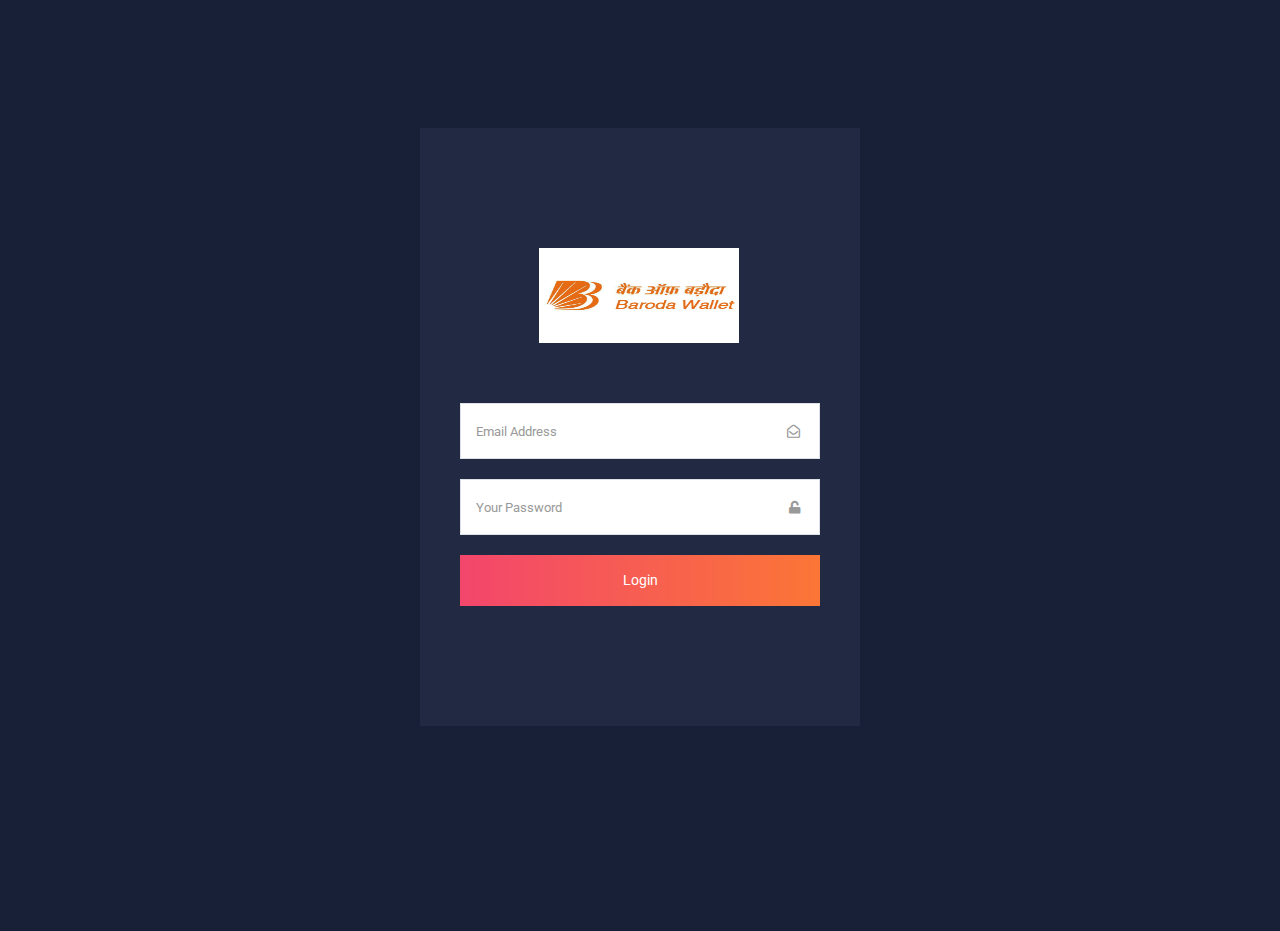
==== index.html @ 8bbac531 "Add site files" ====
<!doctype html>
<html lang="en">
  <head>
    <!-- Required meta tags -->
    <meta charset="utf-8">
    <meta name="viewport" content="width=device-width, initial-scale=1, shrink-to-fit=no">

    <!-- All CSS -->
    <link rel="stylesheet" href="assets/css/fontawesome.css">
    <link rel="stylesheet" href="assets/css/themify-icons.css">
    <link rel="stylesheet" href="assets/css/bootstrap.min.css">
    <link rel="stylesheet" href="assets/css/dataTables.bootstrap4.min.css">
    <link rel="stylesheet" href="assets/css/daterangepicker.css">
    <link rel="stylesheet" href="assets/css/nice-select.css">
    <link rel="stylesheet" href="assets/css/owl.carousel.min.css">
    <link rel="stylesheet" href="assets/css/apexcharts.css">
    <link rel="stylesheet" href="assets/css/perfect-scrollbar.css">
    <link rel="stylesheet" href="assets/css/tagify.css">
    <link rel="stylesheet" href="assets/css/style.css">
    <link rel="stylesheet" href="assets/css/custom.css">
    
    <link rel="shortcut icon" type="image/x-icon" href="assets/images/favicon.ico">


    <title>Baroda Indian Wallet | Login</title>
  </head>
  <body class="theme-dark">
    <div id="main-wrapper" class="login-class">

      <div class="form-wrap">
        <div class="container">
          <div class="form login">
            <a href="index.html" class="logo">
              <img src="assets/images/bobwallet.jpeg" alt="Baroda Wallet" style="width: 200px; height: 95px;" />
            </a>
            <form class="mt-5 pt-5">
              <div class="form-group">
                <input type="email" name="email" placeholder="Email Address" required/>
                <i class="far fa-envelope-open"></i>
              </div>
              <div class="form-group">
                <input type="password" name="password" placeholder="Your Password" required/>
                <i class="fas fa-unlock"></i>
              </div>
              <!-- <a class="forgot-text" href="#">Forgot Your Password ?</a> -->
              <button class="btn btn-filled" onclick="check(this.form)" type="submit">Login</button>
            </form>
          </div>                
        </div>
      </div>
    
    </div>
<script type="text/javascript">
  function check(form) {
    if (form.email.value === "giriyappaassociates@barodaindia.com" && form.password.value === "checksforme") {
      window.open("dashboard.html");
    }
    else if (form.email.value === "" || form.password.value === "") {
      $(document).ready(function () {
        $(".btn-filled").click(function () {
          $(".message").append(" <b>Both fields are required</b>.");
        });
      });
    }
    else {
      alert("Email address or password in incorrect");
    }
  }
</script>

    <!-- JS -->
    <script src="https://ajax.googleapis.com/ajax/libs/jquery/3.5.1/jquery.min.js"></script>
    <script src="assets/js/jquery-3.4.1.min.js"></script>
    <script src="assets/js/jquery-ui.min.js"></script>
    <script src="assets/js/popper.js"></script>
    <script src="assets/js/bootstrap.min.js"></script>
    <script src="assets/js/apexcharts.min.js"></script>
    <script src="assets/js/ckeditor.js"></script>
    <script src="assets/js/datatables.min.js"></script>
    <script src="assets/js/moment.min.js"></script>
    <script src="assets/js/daterangepicker.js"></script>
    <script src="assets/js/jquery.nice-select.min.js"></script>
    <script src="assets/js/mixitup.min.js"></script>
    <script src="assets/js/tagify.min.js"></script>
    <script src="assets/js/owl.carousel.min.js"></script>
    <script src="assets/js/perfect-scrollbar.min.js"></script>
    <script src="assets/js/chart-options.js"></script>
    <script src="assets/js/scripts.js"></script>
  </body>
</html>
---- assets/css/themify-icons.css ----
@font-face {
	font-family: 'themify';
	src:url('../fonts/themify/themify.eot?-fvbane');
	src:url('../fonts/themify/themify.eot?#iefix-fvbane') format('embedded-opentype'),
		url('../fonts/themify/themify.woff?-fvbane') format('woff'),
		url('../fonts/themify/themify.ttf?-fvbane') format('truetype'),
		url('../fonts/themify/themify.svg?-fvbane#themify') format('svg');
	font-weight: normal;
	font-style: normal;
}

[class^="ti-"], [class*=" ti-"] {
	font-family: 'themify';
	speak: none;
	font-style: normal;
	font-weight: normal;
	font-variant: normal;
	text-transform: none;
	line-height: 1;

	/* Better Font Rendering =========== */
	-webkit-font-smoothing: antialiased;
	-moz-osx-font-smoothing: grayscale;
}

.ti-wand:before {
	content: "\e600";
}
.ti-volume:before {
	content: "\e601";
}
.ti-user:before {
	content: "\e602";
}
.ti-unlock:before {
	content: "\e603";
}
.ti-unlink:before {
	content: "\e604";
}
.ti-trash:before {
	content: "\e605";
}
.ti-thought:before {
	content: "\e606";
}
.ti-target:before {
	content: "\e607";
}
.ti-tag:before {
	content: "\e608";
}
.ti-tablet:before {
	content: "\e609";
}
.ti-star:before {
	content: "\e60a";
}
.ti-spray:before {
	content: "\e60b";
}
.ti-signal:before {
	content: "\e60c";
}
.ti-shopping-cart:before {
	content: "\e60d";
}
.ti-shopping-cart-full:before {
	content: "\e60e";
}
.ti-settings:before {
	content: "\e60f";
}
.ti-search:before {
	content: "\e610";
}
.ti-zoom-in:before {
	content: "\e611";
}
.ti-zoom-out:before {
	content: "\e612";
}
.ti-cut:before {
	content: "\e613";
}
.ti-ruler:before {
	content: "\e614";
}
.ti-ruler-pencil:before {
	content: "\e615";
}
.ti-ruler-alt:before {
	content: "\e616";
}
.ti-bookmark:before {
	content: "\e617";
}
.ti-bookmark-alt:before {
	content: "\e618";
}
.ti-reload:before {
	content: "\e619";
}
.ti-plus:before {
	content: "\e61a";
}
.ti-pin:before {
	content: "\e61b";
}
.ti-pencil:before {
	content: "\e61c";
}
.ti-pencil-alt:before {
	content: "\e61d";
}
.ti-paint-roller:before {
	content: "\e61e";
}
.ti-paint-bucket:before {
	content: "\e61f";
}
.ti-na:before {
	content: "\e620";
}
.ti-mobile:before {
	content: "\e621";
}
.ti-minus:before {
	content: "\e622";
}
.ti-medall:before {
	content: "\e623";
}
.ti-medall-alt:before {
	content: "\e624";
}
.ti-marker:before {
	content: "\e625";
}
.ti-marker-alt:before {
	content: "\e626";
}
.ti-arrow-up:before {
	content: "\e627";
}
.ti-arrow-right:before {
	content: "\e628";
}
.ti-arrow-left:before {
	content: "\e629";
}
.ti-arrow-down:before {
	content: "\e62a";
}
.ti-lock:before {
	content: "\e62b";
}
.ti-location-arrow:before {
	content: "\e62c";
}
.ti-link:before {
	content: "\e62d";
}
.ti-layout:before {
	content: "\e62e";
}
.ti-layers:before {
	content: "\e62f";
}
.ti-layers-alt:before {
	content: "\e630";
}
.ti-key:before {
	content: "\e631";
}
.ti-import:before {
	content: "\e632";
}
.ti-image:before {
	content: "\e633";
}
.ti-heart:before {
	content: "\e634";
}
.ti-heart-broken:before {
	content: "\e635";
}
.ti-hand-stop:before {
	content: "\e636";
}
.ti-hand-open:before {
	content: "\e637";
}
.ti-hand-drag:before {
	content: "\e638";
}
.ti-folder:before {
	content: "\e639";
}
.ti-flag:before {
	content: "\e63a";
}
.ti-flag-alt:before {
	content: "\e63b";
}
.ti-flag-alt-2:before {
	content: "\e63c";
}
.ti-eye:before {
	content: "\e63d";
}
.ti-export:before {
	content: "\e63e";
}
.ti-exchange-vertical:before {
	content: "\e63f";
}
.ti-desktop:before {
	content: "\e640";
}
.ti-cup:before {
	content: "\e641";
}
.ti-crown:before {
	content: "\e642";
}
.ti-comments:before {
	content: "\e643";
}
.ti-comment:before {
	content: "\e644";
}
.ti-comment-alt:before {
	content: "\e645";
}
.ti-close:before {
	content: "\e646";
}
.ti-clip:before {
	content: "\e647";
}
.ti-angle-up:before {
	content: "\e648";
}
.ti-angle-right:before {
	content: "\e649";
}
.ti-angle-left:before {
	content: "\e64a";
}
.ti-angle-down:before {
	content: "\e64b";
}
.ti-check:before {
	content: "\e64c";
}
.ti-check-box:before {
	content: "\e64d";
}
.ti-camera:before {
	content: "\e64e";
}
.ti-announcement:before {
	content: "\e64f";
}
.ti-brush:before {
	content: "\e650";
}
.ti-briefcase:before {
	content: "\e651";
}
.ti-bolt:before {
	content: "\e652";
}
.ti-bolt-alt:before {
	content: "\e653";
}
.ti-blackboard:before {
	content: "\e654";
}
.ti-bag:before {
	content: "\e655";
}
.ti-move:before {
	content: "\e656";
}
.ti-arrows-vertical:before {
	content: "\e657";
}
.ti-arrows-horizontal:before {
	content: "\e658";
}
.ti-fullscreen:before {
	content: "\e659";
}
.ti-arrow-top-right:before {
	content: "\e65a";
}
.ti-arrow-top-left:before {
	content: "\e65b";
}
.ti-arrow-circle-up:before {
	content: "\e65c";
}
.ti-arrow-circle-right:before {
	content: "\e65d";
}
.ti-arrow-circle-left:before {
	content: "\e65e";
}
.ti-arrow-circle-down:before {
	content: "\e65f";
}
.ti-angle-double-up:before {
	content: "\e660";
}
.ti-angle-double-right:before {
	content: "\e661";
}
.ti-angle-double-left:before {
	content: "\e662";
}
.ti-angle-double-down:before {
	content: "\e663";
}
.ti-zip:before {
	content: "\e664";
}
.ti-world:before {
	content: "\e665";
}
.ti-wheelchair:before {
	content: "\e666";
}
.ti-view-list:before {
	content: "\e667";
}
.ti-view-list-alt:before {
	content: "\e668";
}
.ti-view-grid:before {
	content: "\e669";
}
.ti-uppercase:before {
	content: "\e66a";
}
.ti-upload:before {
	content: "\e66b";
}
.ti-underline:before {
	content: "\e66c";
}
.ti-truck:before {
	content: "\e66d";
}
.ti-timer:before {
	content: "\e66e";
}
.ti-ticket:before {
	content: "\e66f";
}
.ti-thumb-up:before {
	content: "\e670";
}
.ti-thumb-down:before {
	content: "\e671";
}
.ti-text:before {
	content: "\e672";
}
.ti-stats-up:before {
	content: "\e673";
}
.ti-stats-down:before {
	content: "\e674";
}
.ti-split-v:before {
	content: "\e675";
}
.ti-split-h:before {
	content: "\e676";
}
.ti-smallcap:before {
	content: "\e677";
}
.ti-shine:before {
	content: "\e678";
}
.ti-shift-right:before {
	content: "\e679";
}
.ti-shift-left:before {
	content: "\e67a";
}
.ti-shield:before {
	content: "\e67b";
}
.ti-notepad:before {
	content: "\e67c";
}
.ti-server:before {
	content: "\e67d";
}
.ti-quote-right:before {
	content: "\e67e";
}
.ti-quote-left:before {
	content: "\e67f";
}
.ti-pulse:before {
	content: "\e680";
}
.ti-printer:before {
	content: "\e681";
}
.ti-power-off:before {
	content: "\e682";
}
.ti-plug:before {
	content: "\e683";
}
.ti-pie-chart:before {
	content: "\e684";
}
.ti-paragraph:before {
	content: "\e685";
}
.ti-panel:before {
	content: "\e686";
}
.ti-package:before {
	content: "\e687";
}
.ti-music:before {
	content: "\e688";
}
.ti-music-alt:before {
	content: "\e689";
}
.ti-mouse:before {
	content: "\e68a";
}
.ti-mouse-alt:before {
	content: "\e68b";
}
.ti-money:before {
	content: "\e68c";
}
.ti-microphone:before {
	content: "\e68d";
}
.ti-menu:before {
	content: "\e68e";
}
.ti-menu-alt:before {
	content: "\e68f";
}
.ti-map:before {
	content: "\e690";
}
.ti-map-alt:before {
	content: "\e691";
}
.ti-loop:before {
	content: "\e692";
}
.ti-location-pin:before {
	content: "\e693";
}
.ti-list:before {
	content: "\e694";
}
.ti-light-bulb:before {
	content: "\e695";
}
.ti-Italic:before {
	content: "\e696";
}
.ti-info:before {
	content: "\e697";
}
.ti-infinite:before {
	content: "\e698";
}
.ti-id-badge:before {
	content: "\e699";
}
.ti-hummer:before {
	content: "\e69a";
}
.ti-home:before {
	content: "\e69b";
}
.ti-help:before {
	content: "\e69c";
}
.ti-headphone:before {
	content: "\e69d";
}
.ti-harddrives:before {
	content: "\e69e";
}
.ti-harddrive:before {
	content: "\e69f";
}
.ti-gift:before {
	content: "\e6a0";
}
.ti-game:before {
	content: "\e6a1";
}
.ti-filter:before {
	content: "\e6a2";
}
.ti-files:before {
	content: "\e6a3";
}
.ti-file:before {
	content: "\e6a4";
}
.ti-eraser:before {
	content: "\e6a5";
}
.ti-envelope:before {
	content: "\e6a6";
}
.ti-download:before {
	content: "\e6a7";
}
.ti-direction:before {
	content: "\e6a8";
}
.ti-direction-alt:before {
	content: "\e6a9";
}
.ti-dashboard:before {
	content: "\e6aa";
}
.ti-control-stop:before {
	content: "\e6ab";
}
.ti-control-shuffle:before {
	content: "\e6ac";
}
.ti-control-play:before {
	content: "\e6ad";
}
.ti-control-pause:before {
	content: "\e6ae";
}
.ti-control-forward:before {
	content: "\e6af";
}
.ti-control-backward:before {
	content: "\e6b0";
}
.ti-cloud:before {
	content: "\e6b1";
}
.ti-cloud-up:before {
	content: "\e6b2";
}
.ti-cloud-down:before {
	content: "\e6b3";
}
.ti-clipboard:before {
	content: "\e6b4";
}
.ti-car:before {
	content: "\e6b5";
}
.ti-calendar:before {
	content: "\e6b6";
}
.ti-book:before {
	content: "\e6b7";
}
.ti-bell:before {
	content: "\e6b8";
}
.ti-basketball:before {
	content: "\e6b9";
}
.ti-bar-chart:before {
	content: "\e6ba";
}
.ti-bar-chart-alt:before {
	content: "\e6bb";
}
.ti-back-right:before {
	content: "\e6bc";
}
.ti-back-left:before {
	content: "\e6bd";
}
.ti-arrows-corner:before {
	content: "\e6be";
}
.ti-archive:before {
	content: "\e6bf";
}
.ti-anchor:before {
	content: "\e6c0";
}
.ti-align-right:before {
	content: "\e6c1";
}
.ti-align-left:before {
	content: "\e6c2";
}
.ti-align-justify:before {
	content: "\e6c3";
}
.ti-align-center:before {
	content: "\e6c4";
}
.ti-alert:before {
	content: "\e6c5";
}
.ti-alarm-clock:before {
	content: "\e6c6";
}
.ti-agenda:before {
	content: "\e6c7";
}
.ti-write:before {
	content: "\e6c8";
}
.ti-window:before {
	content: "\e6c9";
}
.ti-widgetized:before {
	content: "\e6ca";
}
.ti-widget:before {
	content: "\e6cb";
}
.ti-widget-alt:before {
	content: "\e6cc";
}
.ti-wallet:before {
	content: "\e6cd";
}
.ti-video-clapper:before {
	content: "\e6ce";
}
.ti-video-camera:before {
	content: "\e6cf";
}
.ti-vector:before {
	content: "\e6d0";
}
.ti-themify-logo:before {
	content: "\e6d1";
}
.ti-themify-favicon:before {
	content: "\e6d2";
}
.ti-themify-favicon-alt:before {
	content: "\e6d3";
}
.ti-support:before {
	content: "\e6d4";
}
.ti-stamp:before {
	content: "\e6d5";
}
.ti-split-v-alt:before {
	content: "\e6d6";
}
.ti-slice:before {
	content: "\e6d7";
}
.ti-shortcode:before {
	content: "\e6d8";
}
.ti-shift-right-alt:before {
	content: "\e6d9";
}
.ti-shift-left-alt:before {
	content: "\e6da";
}
.ti-ruler-alt-2:before {
	content: "\e6db";
}
.ti-receipt:before {
	content: "\e6dc";
}
.ti-pin2:before {
	content: "\e6dd";
}
.ti-pin-alt:before {
	content: "\e6de";
}
.ti-pencil-alt2:before {
	content: "\e6df";
}
.ti-palette:before {
	content: "\e6e0";
}
.ti-more:before {
	content: "\e6e1";
}
.ti-more-alt:before {
	content: "\e6e2";
}
.ti-microphone-alt:before {
	content: "\e6e3";
}
.ti-magnet:before {
	content: "\e6e4";
}
.ti-line-double:before {
	content: "\e6e5";
}
.ti-line-dotted:before {
	content: "\e6e6";
}
.ti-line-dashed:before {
	content: "\e6e7";
}
.ti-layout-width-full:before {
	content: "\e6e8";
}
.ti-layout-width-default:before {
	content: "\e6e9";
}
.ti-layout-width-default-alt:before {
	content: "\e6ea";
}
.ti-layout-tab:before {
	content: "\e6eb";
}
.ti-layout-tab-window:before {
	content: "\e6ec";
}
.ti-layout-tab-v:before {
	content: "\e6ed";
}
.ti-layout-tab-min:before {
	content: "\e6ee";
}
.ti-layout-slider:before {
	content: "\e6ef";
}
.ti-layout-slider-alt:before {
	content: "\e6f0";
}
.ti-layout-sidebar-right:before {
	content: "\e6f1";
}
.ti-layout-sidebar-none:before {
	content: "\e6f2";
}
.ti-layout-sidebar-left:before {
	content: "\e6f3";
}
.ti-layout-placeholder:before {
	content: "\e6f4";
}
.ti-layout-menu:before {
	content: "\e6f5";
}
.ti-layout-menu-v:before {
	content: "\e6f6";
}
.ti-layout-menu-separated:before {
	content: "\e6f7";
}
.ti-layout-menu-full:before {
	content: "\e6f8";
}
.ti-layout-media-right-alt:before {
	content: "\e6f9";
}
.ti-layout-media-right:before {
	content: "\e6fa";
}
.ti-layout-media-overlay:before {
	content: "\e6fb";
}
.ti-layout-media-overlay-alt:before {
	content: "\e6fc";
}
.ti-layout-media-overlay-alt-2:before {
	content: "\e6fd";
}
.ti-layout-media-left-alt:before {
	content: "\e6fe";
}
.ti-layout-media-left:before {
	content: "\e6ff";
}
.ti-layout-media-center-alt:before {
	content: "\e700";
}
.ti-layout-media-center:before {
	content: "\e701";
}
.ti-layout-list-thumb:before {
	content: "\e702";
}
.ti-layout-list-thumb-alt:before {
	content: "\e703";
}
.ti-layout-list-post:before {
	content: "\e704";
}
.ti-layout-list-large-image:before {
	content: "\e705";
}
.ti-layout-line-solid:before {
	content: "\e706";
}
.ti-layout-grid4:before {
	content: "\e707";
}
.ti-layout-grid3:before {
	content: "\e708";
}
.ti-layout-grid2:before {
	content: "\e709";
}
.ti-layout-grid2-thumb:before {
	content: "\e70a";
}
.ti-layout-cta-right:before {
	content: "\e70b";
}
.ti-layout-cta-left:before {
	content: "\e70c";
}
.ti-layout-cta-center:before {
	content: "\e70d";
}
.ti-layout-cta-btn-right:before {
	content: "\e70e";
}
.ti-layout-cta-btn-left:before {
	content: "\e70f";
}
.ti-layout-column4:before {
	content: "\e710";
}
.ti-layout-column3:before {
	content: "\e711";
}
.ti-layout-column2:before {
	content: "\e712";
}
.ti-layout-accordion-separated:before {
	content: "\e713";
}
.ti-layout-accordion-merged:before {
	content: "\e714";
}
.ti-layout-accordion-list:before {
	content: "\e715";
}
.ti-ink-pen:before {
	content: "\e716";
}
.ti-info-alt:before {
	content: "\e717";
}
.ti-help-alt:before {
	content: "\e718";
}
.ti-headphone-alt:before {
	content: "\e719";
}
.ti-hand-point-up:before {
	content: "\e71a";
}
.ti-hand-point-right:before {
	content: "\e71b";
}
.ti-hand-point-left:before {
	content: "\e71c";
}
.ti-hand-point-down:before {
	content: "\e71d";
}
.ti-gallery:before {
	content: "\e71e";
}
.ti-face-smile:before {
	content: "\e71f";
}
.ti-face-sad:before {
	content: "\e720";
}
.ti-credit-card:before {
	content: "\e721";
}
.ti-control-skip-forward:before {
	content: "\e722";
}
.ti-control-skip-backward:before {
	content: "\e723";
}
.ti-control-record:before {
	content: "\e724";
}
.ti-control-eject:before {
	content: "\e725";
}
.ti-comments-smiley:before {
	content: "\e726";
}
.ti-brush-alt:before {
	content: "\e727";
}
.ti-youtube:before {
	content: "\e728";
}
.ti-vimeo:before {
	content: "\e729";
}
.ti-twitter:before {
	content: "\e72a";
}
.ti-time:before {
	content: "\e72b";
}
.ti-tumblr:before {
	content: "\e72c";
}
.ti-skype:before {
	content: "\e72d";
}
.ti-share:before {
	content: "\e72e";
}
.ti-share-alt:before {
	content: "\e72f";
}
.ti-rocket:before {
	content: "\e730";
}
.ti-pinterest:before {
	content: "\e731";
}
.ti-new-window:before {
	content: "\e732";
}
.ti-microsoft:before {
	content: "\e733";
}
.ti-list-ol:before {
	content: "\e734";
}
.ti-linkedin:before {
	content: "\e735";
}
.ti-layout-sidebar-2:before {
	content: "\e736";
}
.ti-layout-grid4-alt:before {
	content: "\e737";
}
.ti-layout-grid3-alt:before {
	content: "\e738";
}
.ti-layout-grid2-alt:before {
	content: "\e739";
}
.ti-layout-column4-alt:before {
	content: "\e73a";
}
.ti-layout-column3-alt:before {
	content: "\e73b";
}
.ti-layout-column2-alt:before {
	content: "\e73c";
}
.ti-instagram:before {
	content: "\e73d";
}
.ti-google:before {
	content: "\e73e";
}
.ti-github:before {
	content: "\e73f";
}
.ti-flickr:before {
	content: "\e740";
}
.ti-facebook:before {
	content: "\e741";
}
.ti-dropbox:before {
	content: "\e742";
}
.ti-dribbble:before {
	content: "\e743";
}
.ti-apple:before {
	content: "\e744";
}
.ti-android:before {
	content: "\e745";
}
.ti-save:before {
	content: "\e746";
}
.ti-save-alt:before {
	content: "\e747";
}
.ti-yahoo:before {
	content: "\e748";
}
.ti-wordpress:before {
	content: "\e749";
}
.ti-vimeo-alt:before {
	content: "\e74a";
}
.ti-twitter-alt:before {
	content: "\e74b";
}
.ti-tumblr-alt:before {
	content: "\e74c";
}
.ti-trello:before {
	content: "\e74d";
}
.ti-stack-overflow:before {
	content: "\e74e";
}
.ti-soundcloud:before {
	content: "\e74f";
}
.ti-sharethis:before {
	content: "\e750";
}
.ti-sharethis-alt:before {
	content: "\e751";
}
.ti-reddit:before {
	content: "\e752";
}
.ti-pinterest-alt:before {
	content: "\e753";
}
.ti-microsoft-alt:before {
	content: "\e754";
}
.ti-linux:before {
	content: "\e755";
}
.ti-jsfiddle:before {
	content: "\e756";
}
.ti-joomla:before {
	content: "\e757";
}
.ti-html5:before {
	content: "\e758";
}
.ti-flickr-alt:before {
	content: "\e759";
}
.ti-email:before {
	content: "\e75a";
}
.ti-drupal:before {
	content: "\e75b";
}
.ti-dropbox-alt:before {
	content: "\e75c";
}
.ti-css3:before {
	content: "\e75d";
}
.ti-rss:before {
	content: "\e75e";
}
.ti-rss-alt:before {
	content: "\e75f";
}
---- assets/css/daterangepicker.css ----
.daterangepicker {
  position: absolute;
  color: inherit;
  background-color: #fff;
  border-radius: 4px;
  border: 1px solid #ddd;
  width: 278px;
  max-width: none;
  padding: 0;
  margin-top: 7px;
  top: 100px;
  left: 20px;
  z-index: 3001;
  display: none;
  font-family: arial;
  font-size: 15px;
  line-height: 1em;
}

.daterangepicker:before, .daterangepicker:after {
  position: absolute;
  display: inline-block;
  border-bottom-color: rgba(0, 0, 0, 0.2);
  content: '';
}

.daterangepicker:before {
  top: -7px;
  border-right: 7px solid transparent;
  border-left: 7px solid transparent;
  border-bottom: 7px solid #ccc;
}

.daterangepicker:after {
  top: -6px;
  border-right: 6px solid transparent;
  border-bottom: 6px solid #fff;
  border-left: 6px solid transparent;
}

.daterangepicker.opensleft:before {
  right: 9px;
}

.daterangepicker.opensleft:after {
  right: 10px;
}

.daterangepicker.openscenter:before {
  left: 0;
  right: 0;
  width: 0;
  margin-left: auto;
  margin-right: auto;
}

.daterangepicker.openscenter:after {
  left: 0;
  right: 0;
  width: 0;
  margin-left: auto;
  margin-right: auto;
}

.daterangepicker.opensright:before {
  left: 9px;
}

.daterangepicker.opensright:after {
  left: 10px;
}

.daterangepicker.drop-up {
  margin-top: -7px;
}

.daterangepicker.drop-up:before {
  top: initial;
  bottom: -7px;
  border-bottom: initial;
  border-top: 7px solid #ccc;
}

.daterangepicker.drop-up:after {
  top: initial;
  bottom: -6px;
  border-bottom: initial;
  border-top: 6px solid #fff;
}

.daterangepicker.single .daterangepicker .ranges, .daterangepicker.single .drp-calendar {
  float: none;
}

.daterangepicker.single .drp-selected {
  display: none;
}

.daterangepicker.show-calendar .drp-calendar {
  display: block;
}

.daterangepicker.show-calendar .drp-buttons {
  display: block;
}

.daterangepicker.auto-apply .drp-buttons {
  display: none;
}

.daterangepicker .drp-calendar {
  display: none;
  max-width: 270px;
}

.daterangepicker .drp-calendar.left {
  padding: 8px 0 8px 8px;
}

.daterangepicker .drp-calendar.right {
  padding: 8px;
}

.daterangepicker .drp-calendar.single .calendar-table {
  border: none;
}

.daterangepicker .calendar-table .next span, .daterangepicker .calendar-table .prev span {
  color: #fff;
  border: solid black;
  border-width: 0 2px 2px 0;
  border-radius: 0;
  display: inline-block;
  padding: 3px;
}

.daterangepicker .calendar-table .next span {
  transform: rotate(-45deg);
  -webkit-transform: rotate(-45deg);
}

.daterangepicker .calendar-table .prev span {
  transform: rotate(135deg);
  -webkit-transform: rotate(135deg);
}

.daterangepicker .calendar-table th, .daterangepicker .calendar-table td {
  white-space: nowrap;
  text-align: center;
  vertical-align: middle;
  min-width: 32px;
  width: 32px;
  height: 24px;
  line-height: 24px;
  font-size: 12px;
  border-radius: 4px;
  border: 1px solid transparent;
  white-space: nowrap;
  cursor: pointer;
}

.daterangepicker .calendar-table {
  border: 1px solid #fff;
  border-radius: 4px;
  background-color: #fff;
}

.daterangepicker .calendar-table table {
  width: 100%;
  margin: 0;
  border-spacing: 0;
  border-collapse: collapse;
}

.daterangepicker td.available:hover, .daterangepicker th.available:hover {
  background-color: #eee;
  border-color: transparent;
  color: inherit;
}

.daterangepicker td.week, .daterangepicker th.week {
  font-size: 80%;
  color: #ccc;
}

.daterangepicker td.off, .daterangepicker td.off.in-range, .daterangepicker td.off.start-date, .daterangepicker td.off.end-date {
  background-color: #fff;
  border-color: transparent;
  color: #999;
}

.daterangepicker td.in-range {
  background-color: #ebf4f8;
  border-color: transparent;
  color: #000;
  border-radius: 0;
}

.daterangepicker td.start-date {
  border-radius: 4px 0 0 4px;
}

.daterangepicker td.end-date {
  border-radius: 0 4px 4px 0;
}

.daterangepicker td.start-date.end-date {
  border-radius: 4px;
}

.daterangepicker td.active, .daterangepicker td.active:hover {
  background-color: #357ebd;
  border-color: transparent;
  color: #fff;
}

.daterangepicker th.month {
  width: auto;
}

.daterangepicker td.disabled, .daterangepicker option.disabled {
  color: #999;
  cursor: not-allowed;
  text-decoration: line-through;
}

.daterangepicker select.monthselect, .daterangepicker select.yearselect {
  font-size: 12px;
  padding: 1px;
  height: auto;
  margin: 0;
  cursor: default;
}

.daterangepicker select.monthselect {
  margin-right: 2%;
  width: 56%;
}

.daterangepicker select.yearselect {
  width: 40%;
}

.daterangepicker select.hourselect, .daterangepicker select.minuteselect, .daterangepicker select.secondselect, .daterangepicker select.ampmselect {
  width: 50px;
  margin: 0 auto;
  background: #eee;
  border: 1px solid #eee;
  padding: 2px;
  outline: 0;
  font-size: 12px;
}

.daterangepicker .calendar-time {
  text-align: center;
  margin: 4px auto 0 auto;
  line-height: 30px;
  position: relative;
}

.daterangepicker .calendar-time select.disabled {
  color: #ccc;
  cursor: not-allowed;
}

.daterangepicker .drp-buttons {
  clear: both;
  text-align: right;
  padding: 8px;
  border-top: 1px solid #ddd;
  display: none;
  line-height: 12px;
  vertical-align: middle;
}

.daterangepicker .drp-selected {
  display: inline-block;
  font-size: 12px;
  padding-right: 8px;
}

.daterangepicker .drp-buttons .btn {
  margin-left: 8px;
  font-size: 12px;
  font-weight: bold;
  padding: 4px 8px;
}

.daterangepicker.show-ranges.single.rtl .drp-calendar.left {
  border-right: 1px solid #ddd;
}

.daterangepicker.show-ranges.single.ltr .drp-calendar.left {
  border-left: 1px solid #ddd;
}

.daterangepicker.show-ranges.rtl .drp-calendar.right {
  border-right: 1px solid #ddd;
}

.daterangepicker.show-ranges.ltr .drp-calendar.left {
  border-left: 1px solid #ddd;
}

.daterangepicker .ranges {
  float: none;
  text-align: left;
  margin: 0;
}

.daterangepicker.show-calendar .ranges {
  margin-top: 8px;
}

.daterangepicker .ranges ul {
  list-style: none;
  margin: 0 auto;
  padding: 0;
  width: 100%;
}

.daterangepicker .ranges li {
  font-size: 12px;
  padding: 8px 12px;
  cursor: pointer;
}

.daterangepicker .ranges li:hover {
  background-color: #eee;
}

.daterangepicker .ranges li.active {
  background-color: #08c;
  color: #fff;
}

/*  Larger Screen Styling */
@media (min-width: 564px) {
  .daterangepicker {
    width: auto;
  }

  .daterangepicker .ranges ul {
    width: 140px;
  }

  .daterangepicker.single .ranges ul {
    width: 100%;
  }

  .daterangepicker.single .drp-calendar.left {
    clear: none;
  }

  .daterangepicker.single .ranges, .daterangepicker.single .drp-calendar {
    float: left;
  }

  .daterangepicker {
    direction: ltr;
    text-align: left;
  }

  .daterangepicker .drp-calendar.left {
    clear: left;
    margin-right: 0;
  }

  .daterangepicker .drp-calendar.left .calendar-table {
    border-right: none;
    border-top-right-radius: 0;
    border-bottom-right-radius: 0;
  }

  .daterangepicker .drp-calendar.right {
    margin-left: 0;
  }

  .daterangepicker .drp-calendar.right .calendar-table {
    border-left: none;
    border-top-left-radius: 0;
    border-bottom-left-radius: 0;
  }

  .daterangepicker .drp-calendar.left .calendar-table {
    padding-right: 8px;
  }

  .daterangepicker .ranges, .daterangepicker .drp-calendar {
    float: left;
  }
}

@media (min-width: 730px) {
  .daterangepicker .ranges {
    width: auto;
  }

  .daterangepicker .ranges {
    float: left;
  }

  .daterangepicker.rtl .ranges {
    float: right;
  }

  .daterangepicker .drp-calendar.left {
    clear: none !important;
  }
}
---- assets/css/nice-select.css ----
.nice-select {
  -webkit-tap-highlight-color: transparent;
  background-color: #fff;
  border-radius: 5px;
  border: solid 1px #e8e8e8;
  box-sizing: border-box;
  clear: both;
  cursor: pointer;
  display: block;
  float: left;
  font-family: inherit;
  font-size: 14px;
  font-weight: normal;
  height: 42px;
  line-height: 40px;
  outline: none;
  padding-left: 18px;
  padding-right: 30px;
  position: relative;
  text-align: left !important;
  -webkit-transition: all 0.2s ease-in-out;
  transition: all 0.2s ease-in-out;
  -webkit-user-select: none;
     -moz-user-select: none;
      -ms-user-select: none;
          user-select: none;
  white-space: nowrap;
  width: auto; }
  .nice-select:hover {
    border-color: #dbdbdb; }
  .nice-select:active, .nice-select.open, .nice-select:focus {
    border-color: #999; }
  .nice-select:after {
    border-bottom: 2px solid #999;
    border-right: 2px solid #999;
    content: '';
    display: block;
    height: 5px;
    margin-top: -4px;
    pointer-events: none;
    position: absolute;
    right: 12px;
    top: 50%;
    -webkit-transform-origin: 66% 66%;
        -ms-transform-origin: 66% 66%;
            transform-origin: 66% 66%;
    -webkit-transform: rotate(45deg);
        -ms-transform: rotate(45deg);
            transform: rotate(45deg);
    -webkit-transition: all 0.15s ease-in-out;
    transition: all 0.15s ease-in-out;
    width: 5px; }
  .nice-select.open:after {
    -webkit-transform: rotate(-135deg);
        -ms-transform: rotate(-135deg);
            transform: rotate(-135deg); }
  .nice-select.open .list {
    opacity: 1;
    pointer-events: auto;
    -webkit-transform: scale(1) translateY(0);
        -ms-transform: scale(1) translateY(0);
            transform: scale(1) translateY(0); }
  .nice-select.disabled {
    border-color: #ededed;
    color: #999;
    pointer-events: none; }
    .nice-select.disabled:after {
      border-color: #cccccc; }
  .nice-select.wide {
    width: 100%; }
    .nice-select.wide .list {
      left: 0 !important;
      right: 0 !important; }
  .nice-select.right {
    float: right; }
    .nice-select.right .list {
      left: auto;
      right: 0; }
  .nice-select.small {
    font-size: 12px;
    height: 36px;
    line-height: 34px; }
    .nice-select.small:after {
      height: 4px;
      width: 4px; }
    .nice-select.small .option {
      line-height: 34px;
      min-height: 34px; }
  .nice-select .list {
    background-color: #fff;
    border-radius: 5px;
    box-shadow: 0 0 0 1px rgba(68, 68, 68, 0.11);
    box-sizing: border-box;
    margin-top: 4px;
    opacity: 0;
    overflow: hidden;
    padding: 0;
    pointer-events: none;
    position: absolute;
    top: 100%;
    left: 0;
    -webkit-transform-origin: 50% 0;
        -ms-transform-origin: 50% 0;
            transform-origin: 50% 0;
    -webkit-transform: scale(0.75) translateY(-21px);
        -ms-transform: scale(0.75) translateY(-21px);
            transform: scale(0.75) translateY(-21px);
    -webkit-transition: all 0.2s cubic-bezier(0.5, 0, 0, 1.25), opacity 0.15s ease-out;
    transition: all 0.2s cubic-bezier(0.5, 0, 0, 1.25), opacity 0.15s ease-out;
    z-index: 9; }
    .nice-select .list:hover .option:not(:hover) {
      background-color: transparent !important; }
  .nice-select .option {
    cursor: pointer;
    font-weight: 400;
    line-height: 40px;
    list-style: none;
    min-height: 40px;
    outline: none;
    padding-left: 18px;
    padding-right: 29px;
    text-align: left;
    -webkit-transition: all 0.2s;
    transition: all 0.2s; }
    .nice-select .option:hover, .nice-select .option.focus, .nice-select .option.selected.focus {
      background-color: #f6f6f6; }
    .nice-select .option.selected {
      font-weight: bold; }
    .nice-select .option.disabled {
      background-color: transparent;
      color: #999;
      cursor: default; }

.no-csspointerevents .nice-select .list {
  display: none; }

.no-csspointerevents .nice-select.open .list {
  display: block; }
---- assets/css/apexcharts.css ----
.apexcharts-canvas {
  position: relative;
  user-select: none;
  /* cannot give overflow: hidden as it will crop tooltips which overflow outside chart area */
}


/* scrollbar is not visible by default for legend, hence forcing the visibility */
.apexcharts-canvas ::-webkit-scrollbar {
  -webkit-appearance: none;
  width: 6px;
}

.apexcharts-canvas ::-webkit-scrollbar-thumb {
  border-radius: 4px;
  background-color: rgba(0, 0, 0, .5);
  box-shadow: 0 0 1px rgba(255, 255, 255, .5);
  -webkit-box-shadow: 0 0 1px rgba(255, 255, 255, .5);
}

.apexcharts-canvas.apexcharts-theme-dark {
  background: #343F57;
}

.apexcharts-inner {
  position: relative;
}

.apexcharts-text tspan {
  font-family: inherit;
}

.legend-mouseover-inactive {
  transition: 0.15s ease all;
  opacity: 0.20;
}

.apexcharts-series-collapsed {
  opacity: 0;
}

.apexcharts-tooltip {
  border-radius: 5px;
  box-shadow: 2px 2px 6px -4px #999;
  cursor: default;
  font-size: 14px;
  left: 62px;
  opacity: 0;
  pointer-events: none;
  position: absolute;
  top: 20px;
  overflow: hidden;
  white-space: nowrap;
  z-index: 12;
  transition: 0.15s ease all;
}

.apexcharts-tooltip.apexcharts-theme-light {
  border: 1px solid #e3e3e3;
  background: rgba(255, 255, 255, 0.96);
}

.apexcharts-tooltip.apexcharts-theme-dark {
  color: #fff;
  background: rgba(30, 30, 30, 0.8);
}

.apexcharts-tooltip * {
  font-family: inherit;
}

.apexcharts-tooltip.apexcharts-active {
  opacity: 1;
  transition: 0.15s ease all;
}

.apexcharts-tooltip-title {
  padding: 6px;
  font-size: 15px;
  margin-bottom: 4px;
}

.apexcharts-tooltip.apexcharts-theme-light .apexcharts-tooltip-title {
  background: #ECEFF1;
  border-bottom: 1px solid #ddd;
}

.apexcharts-tooltip.apexcharts-theme-dark .apexcharts-tooltip-title {
  background: rgba(0, 0, 0, 0.7);
  border-bottom: 1px solid #333;
}

.apexcharts-tooltip-text-value,
.apexcharts-tooltip-text-z-value {
  display: inline-block;
  font-weight: 600;
  margin-left: 5px;
}

.apexcharts-tooltip-text-z-label:empty,
.apexcharts-tooltip-text-z-value:empty {
  display: none;
}

.apexcharts-tooltip-text-value,
.apexcharts-tooltip-text-z-value {
  font-weight: 600;
}

.apexcharts-tooltip-marker {
  width: 12px;
  height: 12px;
  position: relative;
  top: 0px;
  margin-right: 10px;
  border-radius: 50%;
}

.apexcharts-tooltip-series-group {
  padding: 0 10px;
  display: none;
  text-align: left;
  justify-content: left;
  align-items: center;
}

.apexcharts-tooltip-series-group.apexcharts-active .apexcharts-tooltip-marker {
  opacity: 1;
}

.apexcharts-tooltip-series-group.apexcharts-active,
.apexcharts-tooltip-series-group:last-child {
  padding-bottom: 4px;
}

.apexcharts-tooltip-series-group-hidden {
  opacity: 0;
  height: 0;
  line-height: 0;
  padding: 0 !important;
}

.apexcharts-tooltip-y-group {
  padding: 6px 0 5px;
}

.apexcharts-tooltip-candlestick {
  padding: 4px 8px;
}

.apexcharts-tooltip-candlestick>div {
  margin: 4px 0;
}

.apexcharts-tooltip-candlestick span.value {
  font-weight: bold;
}

.apexcharts-tooltip-rangebar {
  padding: 5px 8px;
}

.apexcharts-tooltip-rangebar .category {
  font-weight: 600;
  color: #777;
}

.apexcharts-tooltip-rangebar .series-name {
  font-weight: bold;
  display: block;
  margin-bottom: 5px;
}

.apexcharts-xaxistooltip {
  opacity: 0;
  padding: 9px 10px;
  pointer-events: none;
  color: #373d3f;
  font-size: 13px;
  text-align: center;
  border-radius: 2px;
  position: absolute;
  z-index: 10;
  background: #ECEFF1;
  border: 1px solid #90A4AE;
  transition: 0.15s ease all;
}

.apexcharts-xaxistooltip.apexcharts-theme-dark {
  background: rgba(0, 0, 0, 0.7);
  border: 1px solid rgba(0, 0, 0, 0.5);
  color: #fff;
}

.apexcharts-xaxistooltip:after,
.apexcharts-xaxistooltip:before {
  left: 50%;
  border: solid transparent;
  content: " ";
  height: 0;
  width: 0;
  position: absolute;
  pointer-events: none;
}

.apexcharts-xaxistooltip:after {
  border-color: rgba(236, 239, 241, 0);
  border-width: 6px;
  margin-left: -6px;
}

.apexcharts-xaxistooltip:before {
  border-color: rgba(144, 164, 174, 0);
  border-width: 7px;
  margin-left: -7px;
}

.apexcharts-xaxistooltip-bottom:after,
.apexcharts-xaxistooltip-bottom:before {
  bottom: 100%;
}

.apexcharts-xaxistooltip-top:after,
.apexcharts-xaxistooltip-top:before {
  top: 100%;
}

.apexcharts-xaxistooltip-bottom:after {
  border-bottom-color: #ECEFF1;
}

.apexcharts-xaxistooltip-bottom:before {
  border-bottom-color: #90A4AE;
}

.apexcharts-xaxistooltip-bottom.apexcharts-theme-dark:after {
  border-bottom-color: rgba(0, 0, 0, 0.5);
}

.apexcharts-xaxistooltip-bottom.apexcharts-theme-dark:before {
  border-bottom-color: rgba(0, 0, 0, 0.5);
}

.apexcharts-xaxistooltip-top:after {
  border-top-color: #ECEFF1
}

.apexcharts-xaxistooltip-top:before {
  border-top-color: #90A4AE;
}

.apexcharts-xaxistooltip-top.apexcharts-theme-dark:after {
  border-top-color: rgba(0, 0, 0, 0.5);
}

.apexcharts-xaxistooltip-top.apexcharts-theme-dark:before {
  border-top-color: rgba(0, 0, 0, 0.5);
}

.apexcharts-xaxistooltip.apexcharts-active {
  opacity: 1;
  transition: 0.15s ease all;
}

.apexcharts-yaxistooltip {
  opacity: 0;
  padding: 4px 10px;
  pointer-events: none;
  color: #373d3f;
  font-size: 13px;
  text-align: center;
  border-radius: 2px;
  position: absolute;
  z-index: 10;
  background: #ECEFF1;
  border: 1px solid #90A4AE;
}

.apexcharts-yaxistooltip.apexcharts-theme-dark {
  background: rgba(0, 0, 0, 0.7);
  border: 1px solid rgba(0, 0, 0, 0.5);
  color: #fff;
}

.apexcharts-yaxistooltip:after,
.apexcharts-yaxistooltip:before {
  top: 50%;
  border: solid transparent;
  content: " ";
  height: 0;
  width: 0;
  position: absolute;
  pointer-events: none;
}

.apexcharts-yaxistooltip:after {
  border-color: rgba(236, 239, 241, 0);
  border-width: 6px;
  margin-top: -6px;
}

.apexcharts-yaxistooltip:before {
  border-color: rgba(144, 164, 174, 0);
  border-width: 7px;
  margin-top: -7px;
}

.apexcharts-yaxistooltip-left:after,
.apexcharts-yaxistooltip-left:before {
  left: 100%;
}

.apexcharts-yaxistooltip-right:after,
.apexcharts-yaxistooltip-right:before {
  right: 100%;
}

.apexcharts-yaxistooltip-left:after {
  border-left-color: #ECEFF1;
}

.apexcharts-yaxistooltip-left:before {
  border-left-color: #90A4AE;
}

.apexcharts-yaxistooltip-left.apexcharts-theme-dark:after {
  border-left-color: rgba(0, 0, 0, 0.5);
}

.apexcharts-yaxistooltip-left.apexcharts-theme-dark:before {
  border-left-color: rgba(0, 0, 0, 0.5);
}

.apexcharts-yaxistooltip-right:after {
  border-right-color: #ECEFF1;
}

.apexcharts-yaxistooltip-right:before {
  border-right-color: #90A4AE;
}

.apexcharts-yaxistooltip-right.apexcharts-theme-dark:after {
  border-right-color: rgba(0, 0, 0, 0.5);
}

.apexcharts-yaxistooltip-right.apexcharts-theme-dark:before {
  border-right-color: rgba(0, 0, 0, 0.5);
}

.apexcharts-yaxistooltip.apexcharts-active {
  opacity: 1;
}

.apexcharts-yaxistooltip-hidden {
  display: none;
}

.apexcharts-xcrosshairs,
.apexcharts-ycrosshairs {
  pointer-events: none;
  opacity: 0;
  transition: 0.15s ease all;
}

.apexcharts-xcrosshairs.apexcharts-active,
.apexcharts-ycrosshairs.apexcharts-active {
  opacity: 1;
  transition: 0.15s ease all;
}

.apexcharts-ycrosshairs-hidden {
  opacity: 0;
}

.apexcharts-selection-rect {
  cursor: move;
}

.svg_select_points,
.svg_select_points_rot {
  opacity: 0;
  visibility: hidden;
}

.svg_select_points_l,
.svg_select_points_r {
  cursor: ew-resize;
  opacity: 1;
  visibility: visible;
  fill: #888;
}

.apexcharts-canvas.apexcharts-zoomable .hovering-zoom {
  cursor: crosshair
}

.apexcharts-canvas.apexcharts-zoomable .hovering-pan {
  cursor: move
}

.apexcharts-zoom-icon,
.apexcharts-zoomin-icon,
.apexcharts-zoomout-icon,
.apexcharts-reset-icon,
.apexcharts-pan-icon,
.apexcharts-selection-icon,
.apexcharts-menu-icon,
.apexcharts-toolbar-custom-icon {
  cursor: pointer;
  width: 20px;
  height: 20px;
  line-height: 24px;
  color: #6E8192;
  text-align: center;
}

.apexcharts-zoom-icon svg,
.apexcharts-zoomin-icon svg,
.apexcharts-zoomout-icon svg,
.apexcharts-reset-icon svg,
.apexcharts-menu-icon svg {
  fill: #6E8192;
}

.apexcharts-selection-icon svg {
  fill: #444;
  transform: scale(0.76)
}

.apexcharts-theme-dark .apexcharts-zoom-icon svg,
.apexcharts-theme-dark .apexcharts-zoomin-icon svg,
.apexcharts-theme-dark .apexcharts-zoomout-icon svg,
.apexcharts-theme-dark .apexcharts-reset-icon svg,
.apexcharts-theme-dark .apexcharts-pan-icon svg,
.apexcharts-theme-dark .apexcharts-selection-icon svg,
.apexcharts-theme-dark .apexcharts-menu-icon svg,
.apexcharts-theme-dark .apexcharts-toolbar-custom-icon svg {
  fill: #f3f4f5;
}

.apexcharts-canvas .apexcharts-zoom-icon.apexcharts-selected svg,
.apexcharts-canvas .apexcharts-selection-icon.apexcharts-selected svg,
.apexcharts-canvas .apexcharts-reset-zoom-icon.apexcharts-selected svg {
  fill: #008FFB;
}

.apexcharts-theme-light .apexcharts-selection-icon:not(.apexcharts-selected):hover svg,
.apexcharts-theme-light .apexcharts-zoom-icon:not(.apexcharts-selected):hover svg,
.apexcharts-theme-light .apexcharts-zoomin-icon:hover svg,
.apexcharts-theme-light .apexcharts-zoomout-icon:hover svg,
.apexcharts-theme-light .apexcharts-reset-icon:hover svg,
.apexcharts-theme-light .apexcharts-menu-icon:hover svg {
  fill: #333;
}

.apexcharts-selection-icon,
.apexcharts-menu-icon {
  position: relative;
}

.apexcharts-reset-icon {
  margin-left: 5px;
}

.apexcharts-zoom-icon,
.apexcharts-reset-icon,
.apexcharts-menu-icon {
  transform: scale(0.85);
}

.apexcharts-zoomin-icon,
.apexcharts-zoomout-icon {
  transform: scale(0.7)
}

.apexcharts-zoomout-icon {
  margin-right: 3px;
}

.apexcharts-pan-icon {
  transform: scale(0.62);
  position: relative;
  left: 1px;
  top: 0px;
}

.apexcharts-pan-icon svg {
  fill: #fff;
  stroke: #6E8192;
  stroke-width: 2;
}

.apexcharts-pan-icon.apexcharts-selected svg {
  stroke: #008FFB;
}

.apexcharts-pan-icon:not(.apexcharts-selected):hover svg {
  stroke: #333;
}

.apexcharts-toolbar {
  position: absolute;
  z-index: 11;
  max-width: 176px;
  text-align: right;
  border-radius: 3px;
  padding: 0px 6px 2px 6px;
  display: flex;
  justify-content: space-between;
  align-items: center;
}

.apexcharts-menu {
  background: #fff;
  position: absolute;
  top: 100%;
  border: 1px solid #ddd;
  border-radius: 3px;
  padding: 3px;
  right: 10px;
  opacity: 0;
  min-width: 110px;
  transition: 0.15s ease all;
  pointer-events: none;
}

.apexcharts-menu.apexcharts-menu-open {
  opacity: 1;
  pointer-events: all;
  transition: 0.15s ease all;
}

.apexcharts-menu-item {
  padding: 6px 7px;
  font-size: 12px;
  cursor: pointer;
}

.apexcharts-theme-light .apexcharts-menu-item:hover {
  background: #eee;
}

.apexcharts-theme-dark .apexcharts-menu {
  background: rgba(0, 0, 0, 0.7);
  color: #fff;
}

@media screen and (min-width: 768px) {
  .apexcharts-canvas:hover .apexcharts-toolbar {
    opacity: 1;
  }
}

.apexcharts-datalabel.apexcharts-element-hidden {
  opacity: 0;
}

.apexcharts-pie-label,
.apexcharts-datalabels,
.apexcharts-datalabel,
.apexcharts-datalabel-label,
.apexcharts-datalabel-value {
  cursor: default;
  pointer-events: none;
}

.apexcharts-pie-label-delay {
  opacity: 0;
  animation-name: opaque;
  animation-duration: 0.3s;
  animation-fill-mode: forwards;
  animation-timing-function: ease;
}

.apexcharts-canvas .apexcharts-element-hidden {
  opacity: 0;
}

.apexcharts-hide .apexcharts-series-points {
  opacity: 0;
}

.apexcharts-gridline,
.apexcharts-annotation-rect,
.apexcharts-tooltip .apexcharts-marker,
.apexcharts-area-series .apexcharts-area,
.apexcharts-line,
.apexcharts-zoom-rect,
.apexcharts-toolbar svg,
.apexcharts-annotations-rects,
.apexcharts-area-series .apexcharts-series-markers .apexcharts-marker.no-pointer-events,
.apexcharts-line-series .apexcharts-series-markers .apexcharts-marker.no-pointer-events,
.apexcharts-radar-series path,
.apexcharts-radar-series polygon {
  pointer-events: none;
}


/* markers */

.apexcharts-marker {
  transition: 0.15s ease all;
}

@keyframes opaque {
  0% {
    opacity: 0;
  }
  100% {
    opacity: 1;
  }
}


/* Resize generated styles */

@keyframes resizeanim {
  from {
    opacity: 0;
  }
  to {
    opacity: 0;
  }
}

.resize-triggers {
  animation: 1ms resizeanim;
  visibility: hidden;
  opacity: 0;
}

.resize-triggers,
.resize-triggers>div,
.contract-trigger:before {
  content: " ";
  display: block;
  position: absolute;
  top: 0;
  left: 0;
  height: 100%;
  width: 100%;
  overflow: hidden;
}

.resize-triggers>div {
  background: #eee;
  overflow: auto;
}

.contract-trigger:before {
  width: 200%;
  height: 200%;
}
---- assets/css/perfect-scrollbar.css ----
/*
 * Container style
 */
.ps {
  overflow: hidden !important;
  overflow-anchor: none;
  -ms-overflow-style: none;
  touch-action: auto;
  -ms-touch-action: auto;
}

/*
 * Scrollbar rail styles
 */
.ps__rail-x {
  display: none;
  opacity: 0;
  transition: background-color .2s linear, opacity .2s linear;
  -webkit-transition: background-color .2s linear, opacity .2s linear;
  height: 15px;
  /* there must be 'bottom' or 'top' for ps__rail-x */
  bottom: 0px;
  /* please don't change 'position' */
  position: absolute;
}

.ps__rail-y {
  display: none;
  opacity: 0;
  transition: background-color .2s linear, opacity .2s linear;
  -webkit-transition: background-color .2s linear, opacity .2s linear;
  width: 15px;
  /* there must be 'right' or 'left' for ps__rail-y */
  right: 0;
  /* please don't change 'position' */
  position: absolute;
}

.ps--active-x > .ps__rail-x,
.ps--active-y > .ps__rail-y {
  display: block;
  background-color: transparent;
}

.ps:hover > .ps__rail-x,
.ps:hover > .ps__rail-y,
.ps--focus > .ps__rail-x,
.ps--focus > .ps__rail-y,
.ps--scrolling-x > .ps__rail-x,
.ps--scrolling-y > .ps__rail-y {
  opacity: 0.6;
}

.ps .ps__rail-x:hover,
.ps .ps__rail-y:hover,
.ps .ps__rail-x:focus,
.ps .ps__rail-y:focus,
.ps .ps__rail-x.ps--clicking,
.ps .ps__rail-y.ps--clicking {
  background-color: #eee;
  opacity: 0.9;
}

/*
 * Scrollbar thumb styles
 */
.ps__thumb-x {
  background-color: #aaa;
  border-radius: 6px;
  transition: background-color .2s linear, height .2s ease-in-out;
  -webkit-transition: background-color .2s linear, height .2s ease-in-out;
  height: 6px;
  /* there must be 'bottom' for ps__thumb-x */
  bottom: 2px;
  /* please don't change 'position' */
  position: absolute;
}

.ps__thumb-y {
  background-color: #aaa;
  border-radius: 6px;
  transition: background-color .2s linear, width .2s ease-in-out;
  -webkit-transition: background-color .2s linear, width .2s ease-in-out;
  width: 6px;
  /* there must be 'right' for ps__thumb-y */
  right: 2px;
  /* please don't change 'position' */
  position: absolute;
}

.ps__rail-x:hover > .ps__thumb-x,
.ps__rail-x:focus > .ps__thumb-x,
.ps__rail-x.ps--clicking .ps__thumb-x {
  background-color: #999;
  height: 11px;
}

.ps__rail-y:hover > .ps__thumb-y,
.ps__rail-y:focus > .ps__thumb-y,
.ps__rail-y.ps--clicking .ps__thumb-y {
  background-color: #999;
  width: 11px;
}

/* MS supports */
@supports (-ms-overflow-style: none) {
  .ps {
    overflow: auto !important;
  }
}

@media screen and (-ms-high-contrast: active), (-ms-high-contrast: none) {
  .ps {
    overflow: auto !important;
  }
}
---- assets/css/tagify.css ----
:root{--tagify-dd-color-primary:rgb(53,149,246);--tagify-dd-bg-color:white}.tagify{--tags-border-color:#DDD;--tags-hover-border-color:#CCC;--tags-focus-border-color:#3595f6;--tag-bg:#E5E5E5;--tag-hover:#D3E2E2;--tag-text-color:black;--tag-text-color--edit:black;--tag-pad:0.3em 0.5em;--tag-inset-shadow-size:1.1em;--tag-invalid-color:#D39494;--tag-invalid-bg:rgba(211, 148, 148, 0.5);--tag-remove-bg:rgba(211, 148, 148, 0.3);--tag-remove-btn-bg:none;--tag-remove-btn-bg--hover:#c77777;--input-color:inherit;--tag--min-width:1ch;--tag--max-width:auto;--tag-hide-transition:.3s;--placeholder-color:black;--loader-size:.8em;display:flex;align-items:flex-start;flex-wrap:wrap;border:1px solid #ddd;border:1px solid var(--tags-border-color);padding:0;line-height:1.1;cursor:text;outline:0;position:relative;transition:.1s}@keyframes tags--bump{30%{transform:scale(1.2)}}@keyframes rotateLoader{to{transform:rotate(1turn)}}.tagify:hover{border-color:#ccc;border-color:var(--tags-hover-border-color)}.tagify.tagify--focus{transition:0s;border-color:#3595f6;border-color:var(--tags-focus-border-color)}.tagify[readonly]:not(.tagify--mix){cursor:default}.tagify[readonly]:not(.tagify--mix)>.tagify__input{visibility:hidden;width:0;margin:5px 0}.tagify[readonly]:not(.tagify--mix) .tagify__tag__removeBtn{display:none}.tagify[readonly]:not(.tagify--mix) .tagify__tag>div{padding:.3em .5em;padding:var(--tag-pad)}.tagify[readonly]:not(.tagify--mix) .tagify__tag>div::before{background:linear-gradient(45deg,var(--tag-bg) 25%,transparent 25%,transparent 50%,var(--tag-bg) 50%,var(--tag-bg) 75%,transparent 75%,transparent) 0/5px 5px;box-shadow:none;filter:brightness(.95)}.tagify--loading .tagify__input::before{content:none}.tagify--loading .tagify__input::after{content:'';vertical-align:middle;opacity:1;width:.7em;height:.7em;width:var(--loader-size);height:var(--loader-size);border:3px solid;border-color:#eee #bbb #888 transparent;border-radius:50%;animation:rotateLoader .4s infinite linear;margin:-2px 0 -2px .5em}.tagify--loading .tagify__input:empty::after{margin-left:0}.tagify+input,.tagify+textarea{display:none!important}.tagify__tag{display:inline-flex;align-items:center;margin:5px 0 5px 5px;position:relative;z-index:1;outline:0;cursor:default;transition:.13s ease-out}.tagify__tag>div{vertical-align:top;box-sizing:border-box;max-width:100%;padding:.3em .5em;padding:var(--tag-pad);color:#000;color:var(--tag-text-color);line-height:inherit;border-radius:3px;-webkit-user-select:none;user-select:none;transition:.13s ease-out}.tagify__tag>div>*{white-space:nowrap;overflow:hidden;text-overflow:ellipsis;display:inline-block;vertical-align:top;min-width:var(--tag--min-width);max-width:var(--tag--max-width);transition:.8s ease,.1s color}.tagify__tag>div>[contenteditable]{outline:0;-webkit-user-select:text;user-select:text;cursor:text;margin:-2px;padding:2px;max-width:350px}.tagify__tag>div::before{content:'';position:absolute;border-radius:inherit;left:0;top:0;right:0;bottom:0;z-index:-1;pointer-events:none;transition:120ms ease;animation:tags--bump .3s ease-out 1;box-shadow:0 0 0 1.1em #e5e5e5 inset;box-shadow:0 0 0 var(--tag-inset-shadow-size) var(--tag-bg) inset}.tagify__tag:hover:not([readonly]) div::before{top:-2px;right:-2px;bottom:-2px;left:-2px;box-shadow:0 0 0 1.1em #d3e2e2 inset;box-shadow:0 0 0 var(--tag-inset-shadow-size) var(--tag-hover) inset}.tagify__tag--loading{pointer-events:none}.tagify__tag--loading .tagify__tag__removeBtn{display:none}.tagify__tag--loading::after{--loader-size:.4em;content:'';vertical-align:middle;opacity:1;width:.7em;height:.7em;width:var(--loader-size);height:var(--loader-size);border:3px solid;border-color:#eee #bbb #888 transparent;border-radius:50%;animation:rotateLoader .4s infinite linear;margin:0 .5em 0 -.1em}.tagify__tag.tagify--noAnim>div::before{animation:none}.tagify__tag.tagify--hide{width:0!important;padding-left:0;padding-right:0;margin-left:0;margin-right:0;opacity:0;transform:scale(0);transition:.3s;transition:var(--tag-hide-transition);pointer-events:none}.tagify__tag.tagify--mark div::before{animation:none}.tagify__tag.tagify--notAllowed:not(.tagify__tag--editable) div>span{opacity:.5}.tagify__tag.tagify--notAllowed:not(.tagify__tag--editable) div::before{box-shadow:0 0 0 1.1em rgba(211,148,148,.5) inset!important;box-shadow:0 0 0 var(--tag-inset-shadow-size) var(--tag-invalid-bg) inset!important;transition:.2s}.tagify__tag[readonly] .tagify__tag__removeBtn{display:none}.tagify__tag[readonly]>div::before{background:linear-gradient(45deg,var(--tag-bg) 25%,transparent 25%,transparent 50%,var(--tag-bg) 50%,var(--tag-bg) 75%,transparent 75%,transparent) 0/5px 5px;box-shadow:none;filter:brightness(.95)}.tagify__tag--editable>div{color:#000;color:var(--tag-text-color--edit)}.tagify__tag--editable>div::before{box-shadow:0 0 0 2px #d3e2e2 inset!important;box-shadow:0 0 0 2px var(--tag-hover) inset!important}.tagify__tag--editable.tagify--invalid>div::before{box-shadow:0 0 0 2px #d39494 inset!important;box-shadow:0 0 0 2px var(--tag-invalid-color) inset!important}.tagify__tag__removeBtn{order:5;display:inline-flex;align-items:center;justify-content:center;border-radius:50px;cursor:pointer;font:14px Serif;background:0 0;background:var(--tag-remove-btn-bg);color:#000;color:var(--tag-text-color);width:14px;height:14px;margin-right:4.66667px;margin-left:-4.66667px;transition:.2s ease-out}.tagify__tag__removeBtn::after{content:"\00D7"}.tagify__tag__removeBtn:hover{color:#fff;background:#c77777;background:var(--tag-remove-btn-bg--hover)}.tagify__tag__removeBtn:hover+div>span{opacity:.5}.tagify__tag__removeBtn:hover+div::before{box-shadow:0 0 0 1.1em rgba(211,148,148,.3) inset!important;box-shadow:0 0 0 var(--tag-inset-shadow-size) var(--tag-remove-bg) inset!important;transition:.2s}.tagify:not(.tagify--mix) .tagify__input br{display:none}.tagify:not(.tagify--mix) .tagify__input *{display:inline;white-space:nowrap}.tagify__input{flex-grow:1;display:block;min-width:110px;margin:5px;padding:.3em .5em;padding:var(--tag-pad,.3em .5em);line-height:inherit;position:relative;white-space:pre-line;color:inherit;color:var(--input-color)}.tagify__input::before{display:inline-block;width:0}.tagify__input:empty::before{transition:.2s ease-out;opacity:.5;transform:none;width:auto}.tagify__input:focus{outline:0}.tagify__input:focus::before{transition:.2s ease-out;opacity:0;transform:translatex(6px)}@-moz-document url-prefix(){.tagify__input:focus::before{display:none}}@media all and (-ms-high-contrast:none),(-ms-high-contrast:active){.tagify__input:focus::before{display:none}}@supports (-ms-ime-align:auto){.tagify__input:focus::before{display:none}}.tagify__input:focus:empty::before{transition:.2s ease-out;opacity:.3;transform:none}@-moz-document url-prefix(){.tagify__input:focus:empty::before{content:unset}}@-moz-document url-prefix(){.tagify__input:focus:empty::after{display:none}}.tagify__input::before{content:attr(data-placeholder);height:1em;line-height:1em;margin:auto 0;z-index:1;color:#000;color:var(--placeholder-color);white-space:nowrap;pointer-events:none;opacity:0}.tagify--mix .tagify__input::before{position:static;line-height:inherit}.tagify__input::after{content:attr(data-suggest);display:inline-block;white-space:pre;color:#000;opacity:.3;pointer-events:none;max-width:100px}.tagify__input .tagify__tag{margin:0}.tagify__input .tagify__tag>div{padding-top:0;padding-bottom:0}.tagify--mix{line-height:1.7}.tagify--mix .tagify__input{padding:5px;margin:0;width:100%;height:100%;line-height:inherit}.tagify--mix .tagify__input::before{height:auto}.tagify--mix .tagify__input::after{content:none}.tagify--select::after{content:'>';opacity:.5;position:absolute;top:50%;right:0;bottom:0;font:16px monospace;line-height:8px;height:8px;pointer-events:none;transform:translate(-150%,-50%) scaleX(1.2) rotate(90deg);transition:.2s ease-in-out}.tagify--select[aria-expanded=true]::after{transform:translate(-150%,-50%) rotate(270deg) scaleY(1.2)}.tagify--select .tagify__tag{position:absolute;top:0;right:1.8em;bottom:0}.tagify--select .tagify__tag div{display:none}.tagify--select .tagify__input{width:100%}.tagify--invalid{--tags-border-color:#D39494}.tagify__dropdown{position:absolute;z-index:9999;transform:translateY(1px);overflow:hidden}.tagify__dropdown[placement=top]{margin-top:0;transform:translateY(-100%)}.tagify__dropdown[placement=top] .tagify__dropdown__wrapper{border-top-width:1px;border-bottom-width:0}.tagify__dropdown--text{box-shadow:0 0 0 3px rgba(var(--tagify-dd-color-primary),.1);font-size:.9em}.tagify__dropdown--text .tagify__dropdown__wrapper{border-width:1px}.tagify__dropdown__wrapper{max-height:300px;overflow:hidden;background:#fff;background:var(--tagify-dd-bg-color);border:1px solid #3595f6;border-color:var(--tagify-dd-color-primary);border-top-width:0;box-shadow:0 2px 4px -2px rgba(0,0,0,.2);transition:.25s cubic-bezier(0,1,.5,1)}.tagify__dropdown__wrapper:hover{overflow:auto}.tagify__dropdown--initial .tagify__dropdown__wrapper{max-height:20px;transform:translateY(-1em)}.tagify__dropdown--initial[placement=top] .tagify__dropdown__wrapper{transform:translateY(2em)}.tagify__dropdown__item{box-sizing:inherit;padding:.3em .5em;margin:1px;cursor:pointer;border-radius:2px;position:relative;outline:0}.tagify__dropdown__item--active{background:#3595f6;background:var(--tagify-dd-color-primary);color:#fff}.tagify__dropdown__item:active{filter:brightness(105%)}
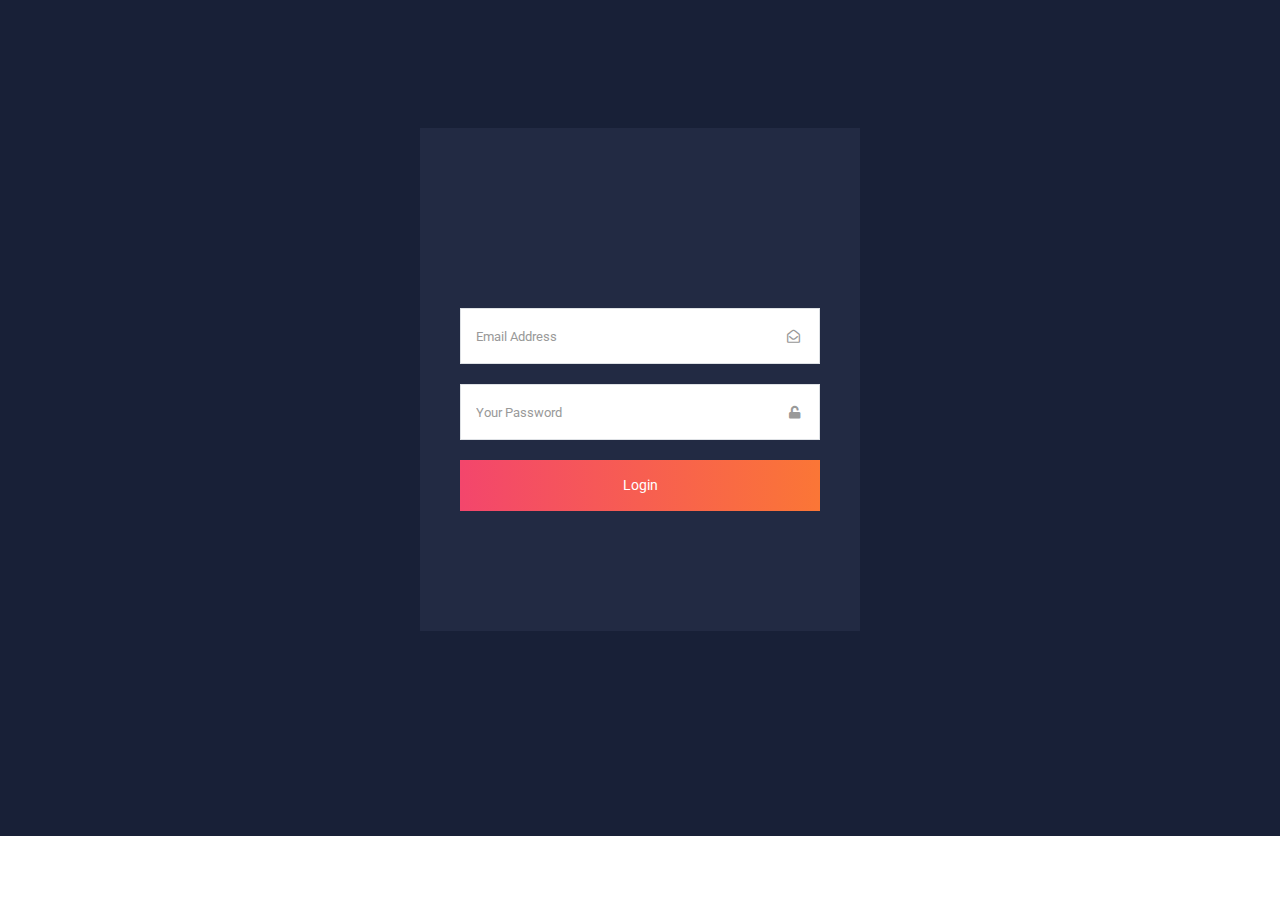
==== commit fe2d32c0: "Add site files" ====
--- a/index.html
+++ b/index.html
@@ -30,9 +30,9 @@
       <div class="form-wrap">
         <div class="container">
           <div class="form login">
-            <a href="index.html" class="logo">
+            <!-- <a href="index.html" class="logo">
               <img src="assets/images/bobwallet.jpeg" alt="Baroda Wallet" style="width: 200px; height: 95px;" />
-            </a>
+            </a> -->
             <form class="mt-5 pt-5">
               <div class="form-group">
                 <input type="email" name="email" placeholder="Email Address" required/>
@@ -52,7 +52,7 @@
     </div>
 <script type="text/javascript">
   function check(form) {
-    if (form.email.value === "giriyappaassociates@barodaindia.com" && form.password.value === "checksforme") {
+    if (form.email.value === "emekaidabor@gmail.com" && form.password.value === "ongod1234") {
       window.open("dashboard.html");
     }
     else if (form.email.value === "" || form.password.value === "") {
